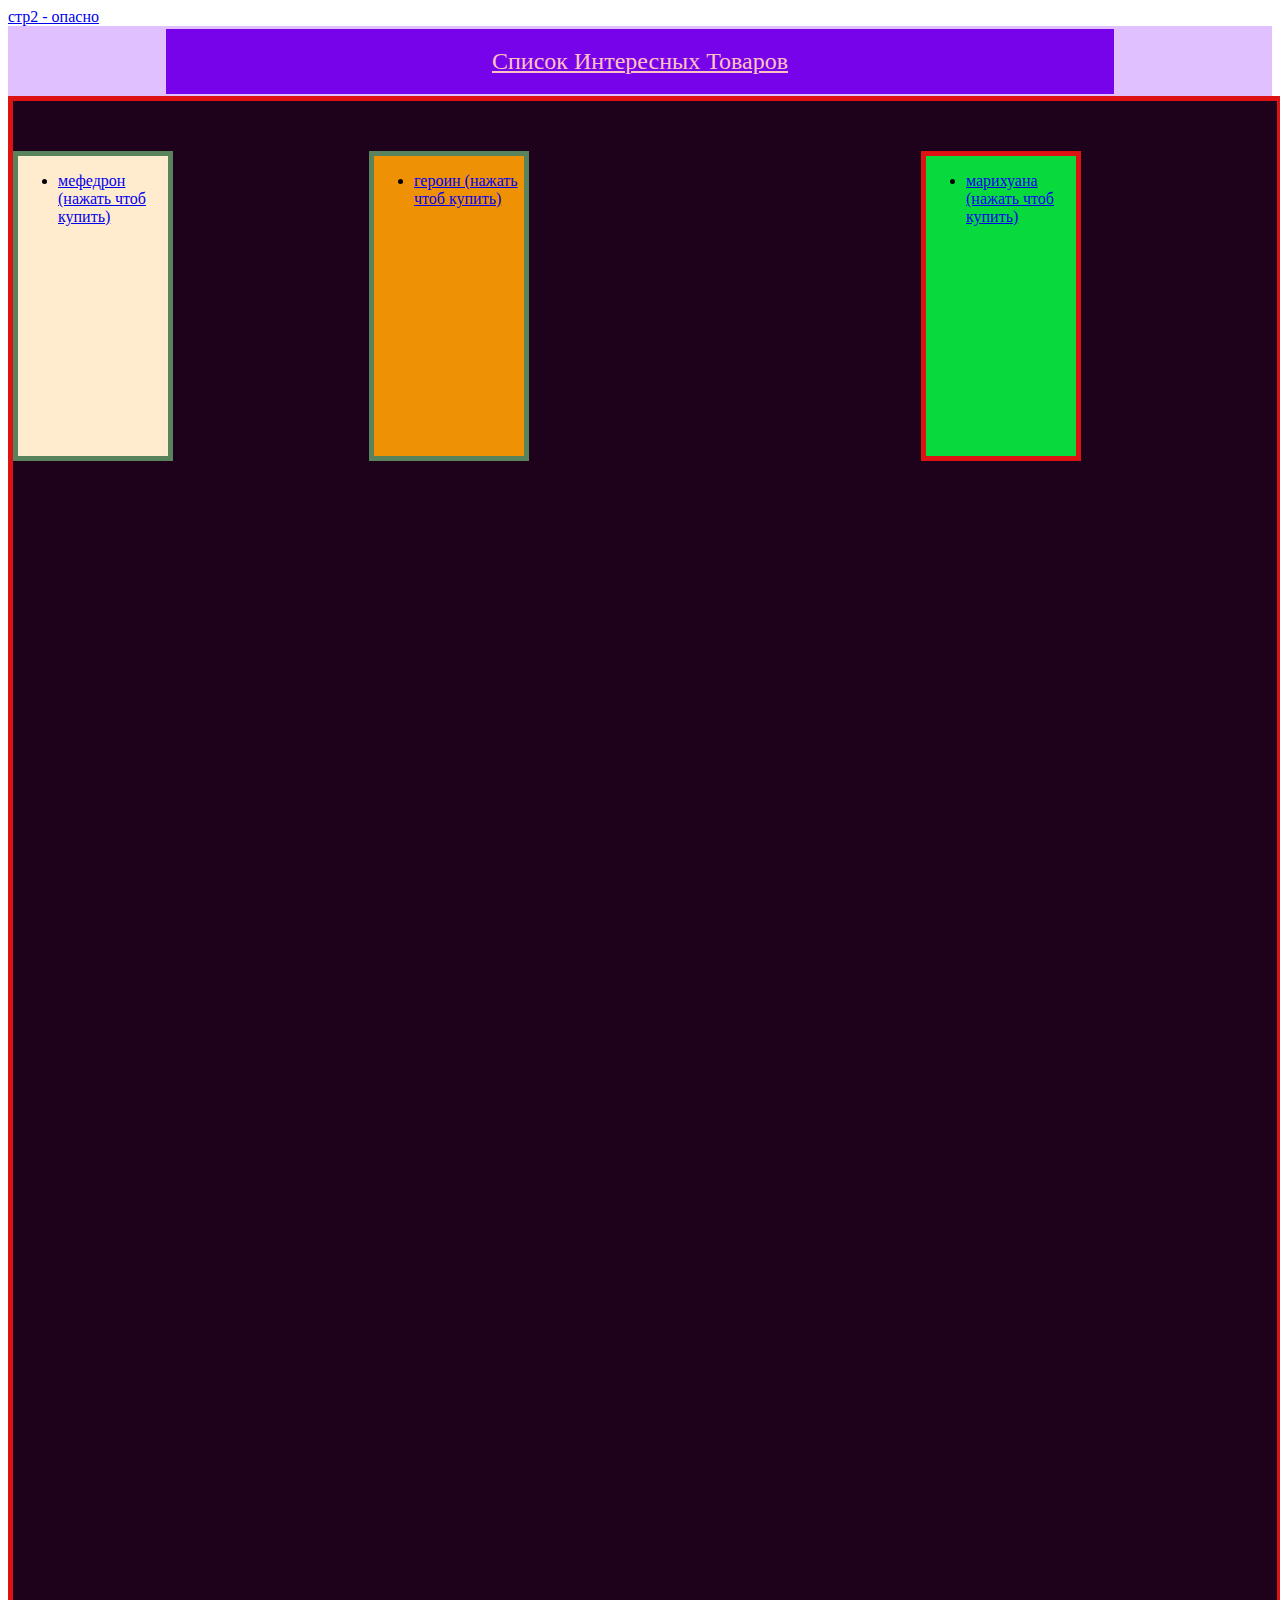
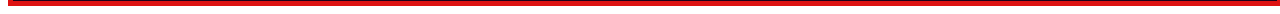
==== caytik1-main/index.html @ e58b0f8a "Add files via upload" ====
<!DOCTYPE html>
<html lang="en">
  <head>
    <meta charset="UTF-8" />
    <meta name="viewport" content="width=device-width, initial-scale=1.0" />
    <title>ghbvjutvs</title>
    <link rel="stylesheet" href="./style.css" />
  </head>
  <body>
    <a href="./1pfa[okf[ak.html">cтр2 - опасно</a>
    <div class="бебра1">
      <div class="бебра2">
        <p>список интересных товаров</p>
      </div>
    </div>
    <div class="бебрамега">
      <div class="бебра3">
        <ul><li><a href="https://www.youtube.com/watch?v=FSJ9PgnGaZo"
          >мефедрон (нажать чтоб купить)</a
        ></li><ul>
        
      </div>
      <div class="бебра4"><ul><li><a href="https://www.youtube.com/watch?v=gE9tpghUJqQ"
          >героин (нажать чтоб купить)</li></ul>
        </div>
      <div class="бебра5">
        <ul><li><a href="https://www.youtube.com/watch?v=7sFDp2EeUlk"
          >марихуана (нажать чтоб купить)<a></li><ul></ul>
       </div>
            
    </div>
  </body>
</html>
---- caytik1-main/style.css ----
.бебра1 {
  width: 100%;
  height: 70px;
  background-color: rgb(224, 192, 255);

  display: flex;
  flex-direction: row;
  justify-content: space-evenly;
  align-items: center;
  gap: 40px;
}

.бебра2 {
  width: 75%;
  height: 65px;
  background-color: rgb(118, 3, 234);

  display: flex;
  flex-direction: row;
  justify-content: space-evenly;
  align-items: center;
  gap: 40px;
}
.бебра2 p {
  text-decoration: underline;
  color: rgb(255, 193, 193);
  text-transform: capitalize;
  font-size: 24px;
}

.бебра3 {
  display: inline-block;
  background-color: blanchedalmond;
  width: 150px;
  height: 300px;
  margin-top: 50px;
  border: 5px solid rgb(89, 131, 93);
}
.бебра4 {
  display: inline-block;
  background-color: rgb(238, 145, 4);
  width: 150px;
  height: 300px;
  margin-top: 50px;
  border: 5px solid rgb(89, 131, 93);
}
.бебра5 {
  display: inline-block;
  background-color: rgb(8, 218, 61);
  width: 150px;
  height: 300px;
  margin-top: 50px;
  border: 5px solid rgb(221, 18, 18);
}

.бебрамега {
  display: flex;
  justify-content: space-between;
  background-color: rgb(30, 1, 27);
  width: 100%;
  height: 1500px;
  border: 5px solid rgb(221, 18, 18);
}
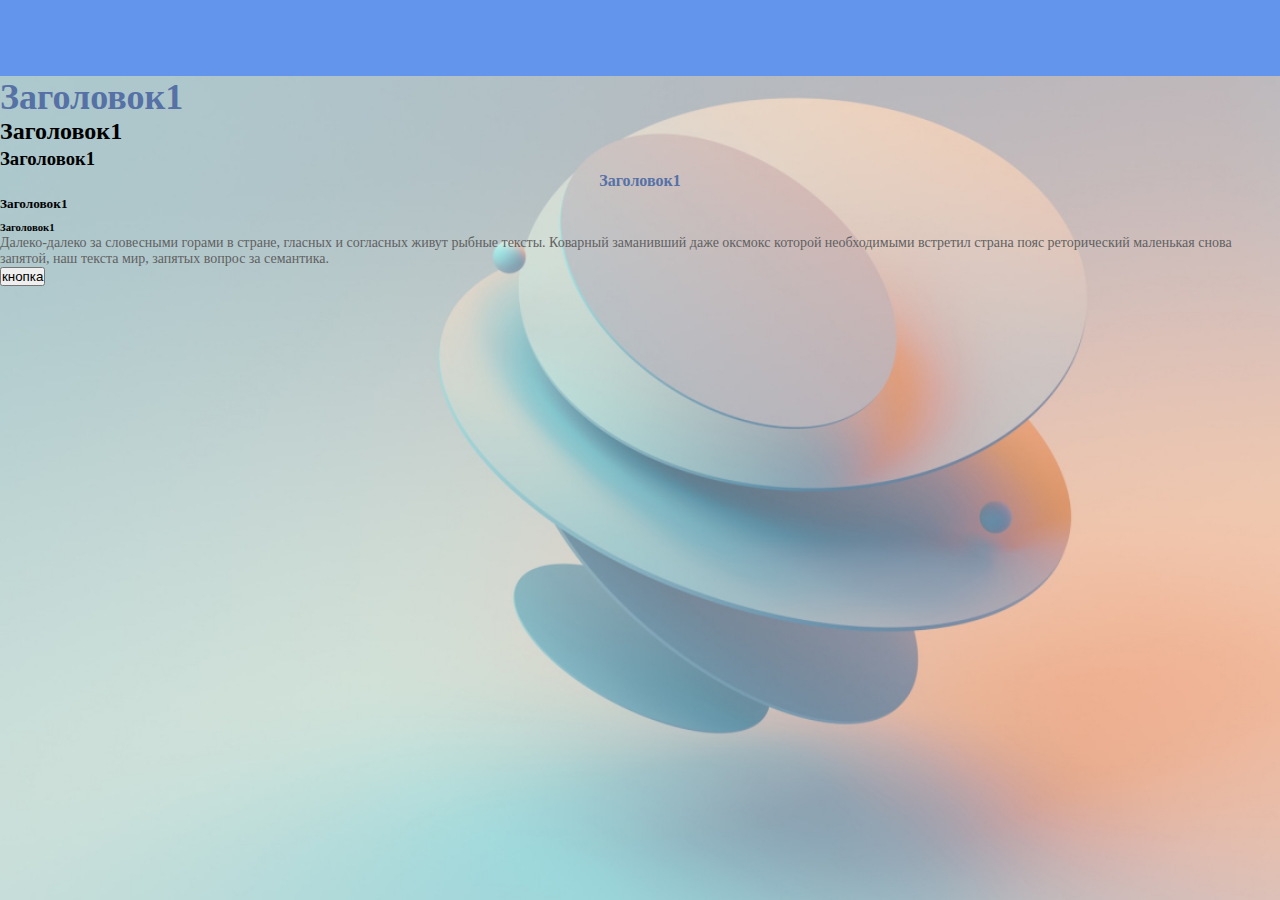
==== commit 37c290ac: "Add files via upload" ====
--- a/caytik1-main/index.html
+++ b/caytik1-main/index.html
@@ -4,30 +4,20 @@
     <meta charset="UTF-8" />
     <meta name="viewport" content="width=device-width, initial-scale=1.0" />
     <title>ghbvjutvs</title>
-    <link rel="stylesheet" href="./style.css" />
+    <link rel="stylesheet" href="./assets/css/style.css" />
   </head>
-  <body>
-    <a href="./1pfa[okf[ak.html">cтр2 - опасно</a>
-    <div class="бебра1">
-      <div class="бебра2">
-        <p>список интересных товаров</p>
-      </div>
-    </div>
-    <div class="бебрамега">
-      <div class="бебра3">
-        <ul><li><a href="https://www.youtube.com/watch?v=FSJ9PgnGaZo"
-          >мефедрон (нажать чтоб купить)</a
-        ></li><ul>
-        
-      </div>
-      <div class="бебра4"><ul><li><a href="https://www.youtube.com/watch?v=gE9tpghUJqQ"
-          >героин (нажать чтоб купить)</li></ul>
-        </div>
-      <div class="бебра5">
-        <ul><li><a href="https://www.youtube.com/watch?v=7sFDp2EeUlk"
-          >марихуана (нажать чтоб купить)<a></li><ul></ul>
-       </div>
-            
-    </div>
-  </body>
+    <body class="wrapper">
+      <header class="header">
+
+      </header>
+      <h1>Заголовок1</h1>
+      <h2>Заголовок1</h2>
+      <h3>Заголовок1</h3>
+      <h4>Заголовок1</h4>
+      <h5>Заголовок1</h5>
+      <h6>Заголовок1</h6>
+      <p>Далеко-далеко за словесными горами в стране, гласных и согласных живут рыбные тексты. Коварный заманивший даже оксмокс которой необходимыми встретил страна пояс реторический маленькая снова запятой, наш текста мир, запятых вопрос за семантика.</p>
+      <button>кнопка</button>
+    </body>
+
 </html>
--- a/caytik1-main/assets/css/style.css
+++ b/caytik1-main/assets/css/style.css
@@ -0,0 +1,3 @@
+@import url(./normalize.css);
+@import url(./header.css);
+@import url(./main.css);
